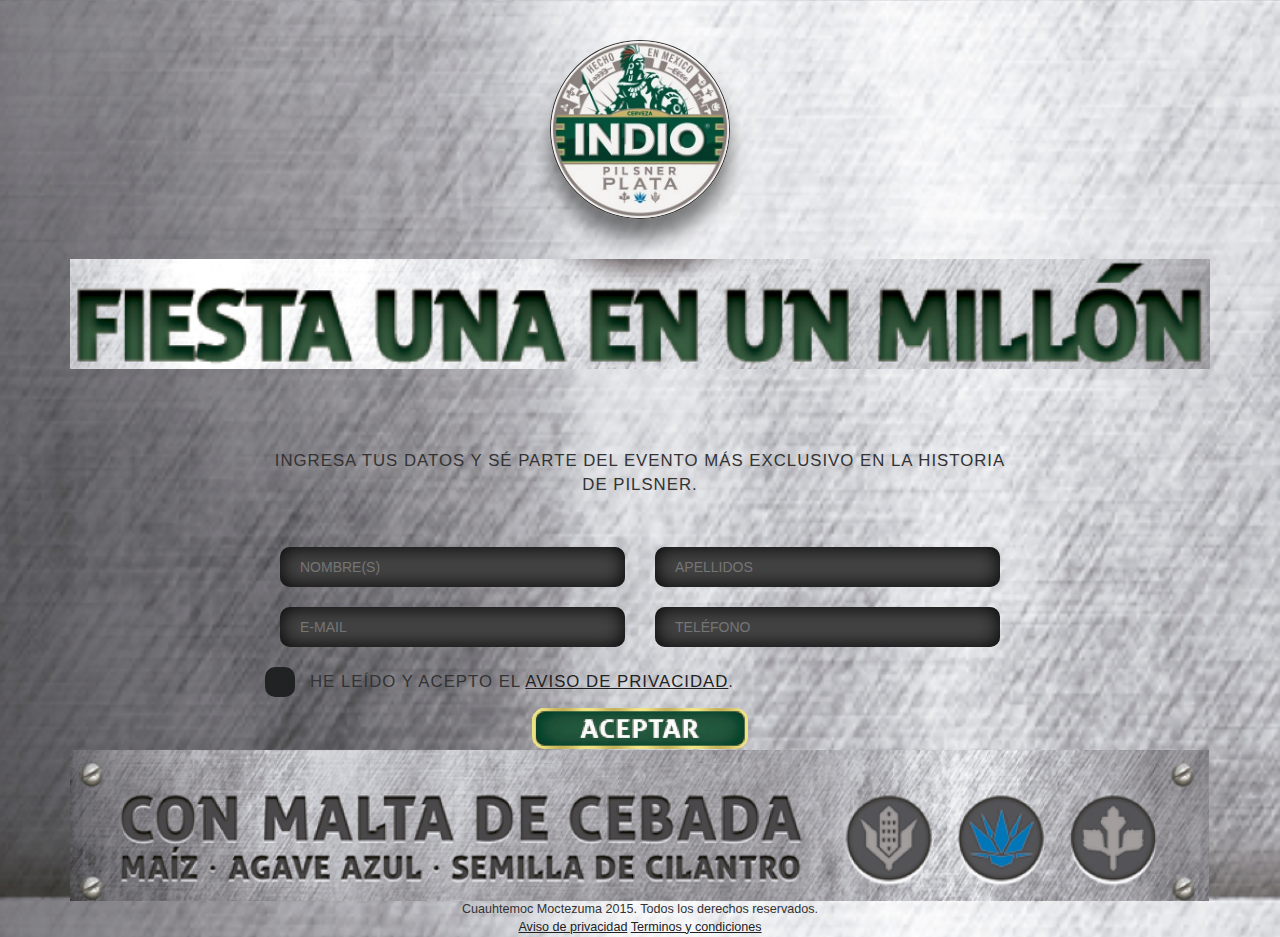
==== formulario.html @ b1153827 "Inicio Proyecto" ====
<!DOCTYPE html>
<html lang="es">
	<head>

	<!-- Meta -->
	<meta charset="UTF-8"/>
	<meta http-equiv="X-UA-Compatible" content="IE=edge">
    <meta name="viewport" content="width=device-width, initial-scale=1">
	
	<!-- Css -->
	<link type="text/css" rel="stylesheet" href="css/font-awesome.css"/>
	<link type="text/css" rel="stylesheet" href="css/bootstrap.css"/>
	<link type="text/css" rel="stylesheet" href="css/main.css"/>
	
	<!-- Icons -->

	<!-- Title Web Site -->
	<title>Una fiesta en un millón</title>
	</head>
	<body>

	<!-- Boostrap Template -->
	<section id="body" class="body">

		<div class="container">
			<div class="row">
				<div class="col-md-12">
					<img class="logo" src="img/logo.png" alt="Logo Indio"/>
				</div>
			</div>
			<div class="row">
				<div class="col-md-12">
					<img src="img/titleForm.png" class="header" alt="titleForm"/>
				</div>
			</div>
			<div class="row">	
				<div class="col-md-8 col-md-offset-2">
					<p class="text">Ingresa tus datos y sé parte del evento más exclusivo en la historia de pilsner.</p>
				</div>
			</div>
			<div class="row">	
				<div class="col-md-8 col-md-offset-2">
					<form id="formulario" action="validation.php" method="POST">
						<div class="col-md-6">
							<input id="nombre" class="inpForm" type="text" name="nombre" value="" placeholder="Nombre(s)"/>
							<input id="email" class="inpForm" type="email" name="email" value="" placeholder="E-mail"/>
						</div>
						<div class="col-md-6">	
							<input id="apellidos" class="inpForm" type="text" name="apellidos" value="" placeholder="Apellidos"/>
							<input id="telefono" class="inpForm" type="number" name="telefono" value="" placeholder="Teléfono"/>
						</div>
						
						<div class="clearfix"></div>

						<div id="checkbox" class="checkbox"><i class="fa fa-check"></i></div><span class="avisoChk">He leído y acepto el <a href="http://www.cuamoc.com/es/content/aviso-de-privacidad" target="_blank">aviso de privacidad</a>.</span>

						<div class="clearfix"></div>

						<img class="aceptarButton" src="img/aceptar.png" alt="Aceptar"/>
					</form>
				</div>
			</div>
		</div>

	</section>
	

	<footer>
		<div class="container">
			<div class="row">
				<div clasS="col-md-12">
					<img class="footerImg" src="img/footer.png" alt="Footer"/>
				</div>
			</div>
			<div class="row">
				<div class="col-md-6 col-md-offset-3">
					<span class="copyright">Cuauhtemoc Moctezuma 2015. Todos los derechos reservados.</span>
				</div>
			</div>
			<div class="row">
				<div class="col-md-6 col-md-offset-3">		
					<span class="aviso">
						<a class="ref" href="http://www.cuamoc.com/es/content/aviso-de-privacidad" target="_blank">Aviso de privacidad</a>
					</span>
					<span class="terminos">
						<a class="ref" href="http://www.cuamoc.com/es/content/terminos-y-condiciones-de-uso-del-sitio-web-de-cuauhtemoc-moctezuma" target="_blank">Terminos y condiciones</a>
					</span>
				</div>
			</div>
		</div>
	</footer>

	<!-- Javascript Init -->
	<script type="text/javascript" src="js/jquery-1.11.2.js"></script>
	<script type="text/javascript" src="js/bootstrap.js"></script>
	<script type="text/javascript">
		$(document).ready(function(){
			var boolNombre = 0;
			var boolApellidos = 0;
			var boolTelefono = 0;
			var boolEmail = 0;


			function nombreFunction(){
				var nombreVal = $("#nombre").val();
				if(nombreVal.length > 5){
					boolNombre = 1;
					$("#nombre").removeClass("wrong");
					$("#nombre").addClass("valid");
					return;
				}
				$("#nombre").addClass("wrong");
				return;
			}

			function apellidosFunction(){
				var apellidosVal = $("#apellidos").val();
				if(apellidosVal.length > 5){
					boolApellidos = 1;
					$("#apellidos").removeClass("wrong");
					$("#apellidos").addClass("valid");
				}
				$("#apellidos").addClass("wrong");
				return;
			}

			function telefonoFunction(){
				var telefonoVal = $("#telefono").val();
				var numberPattern = /\d+/g;
				telefonoVal.match( numberPattern );
				$("#telefono").val(telefonoVal);
				if(telefonoVal.length >= 8 && telefonoVal.length < 14){
					boolTelefono = 1;
					$("#telefono").removeClass("wrong");
					$("#telefono").addClass("valid");
				}
				$("#telefono").addClass("wrong");
				return;
			}

			function emailFunction(){
				var emailVal = $("#email").val();
				filter = /^([a-zA-Z0-9_\.\-])+\@(([a-zA-Z0-9\-])+\.)+([a-zA-Z0-9]{2,4})+$/;
				if (filter.test(emailVal)) {
					boolEmail = 1;
					$("#email").removeClass("wrong");
					$("#email").addClass("valid");
				}
				$("#email").addClass("wrong");
				return;
			}

			$("#checkbox").click(function(){
				$(this).toggleClass("checked");
				$("#checkbox").removeClass("sinAceptar");
			});

			$("#nombre").bind("change paste keyup", function() {
				console.log("Se va a verificar el campo de Nombre");
				nombreFunction();
			});
			$("#apellidos").bind("change paste keyup", function() {
				console.log("Se va a verificar el campo de Apellidos");
				apellidosFunction();
			});
			$("#telefono").bind("change paste keyup", function() {
				console.log("Se va a verificar el campo de Telefono");
				telefonoFunction();
			});
			$("#email").bind("change paste keyup", function() {
				console.log("Se va a verificar el campo de Email");
				emailFunction();
			});


			$(".aceptarButton").click(function(e){
				e.preventDefault();

				var nombre = $("#nombre").val();
				var email = $("#email").val();
				var apellidos = $("#apellidos").val();
				var telefono = $("#telefono").val();

				if(checkAviso()){
					$.ajax({
						method: "POST",
						url: "validation.php",
						data: { nombre: nombre, email: email, apellidos: apellidos, telefono: telefono }
					})
					.done(function( msg ) {
						console.log("Verificando la información" + msg);
						if(msg == 1){
							window.location = "invitacion.php";
						}
					});

				}else{$("#checkbox").addClass("sinAceptar");}
			});
		});
		function checkAviso(){

			if($("#checkbox").hasClass("checked")){
				console.log("Ha aceptado");
				return true;
			}
			console.log("No ha aceptado");
			return false;
		}
	</script>
	</body>
</html>
---- css/main.css ----
/*
 * index.html
 */
 html{
    width:100%;
    height:100%;
 }
body {
    background: rgba(0, 0, 0, 0) url("/img/bg.png") repeat scroll 0 0 / cover ;
    height: 100%;
    width: 100%;
    position:relative;
}
footer {
    font-size: 0.9em;
    text-align: center;
}
.logo {
    border: 1px solid;
    border-radius: 100%;
    box-shadow: 0 20px 20px rgba(0, 0, 0, 0.5);
    display: block;
    margin: 40px auto 0;
    max-width: 180px;
    min-width: 180px;
    width: 100%;
}
.introButton {
    background: green none repeat scroll 0 0;
    border: 2px solid yellow;
    border-radius: 10px;
    box-shadow: 0 0 20px rgba(0, 0, 0, 0.8) inset;
    color: white;
    display: block;
    font-size: 2em;
    line-height: 1.5em;
    margin: auto;
    text-align: center;
    text-transform: uppercase;
    width: 90px;
}
.text, .error {
    display: block;
    font-size: 1.2em;
    letter-spacing: 1px;
    margin: 40px auto;
    text-align: center;
    text-transform: uppercase;
}
.error{
	margin: 40px auto 0;
}
.header {
    display: block;
    margin: 40px auto;
    width: 100%;
}
.footerImg{
    width: 100%;
}
.aviso, .terminos{
    margin-bottom: 20px;
}
.aviso a, .terminos a{
    color: #212224;
    text-decoration: underline;
}

/*
 * Formulario.html
 */
.inpForm {
    background: #444 none repeat scroll 0 0;
    border: 0 none;
    border-radius: 10px;
    box-shadow: 0 0 20px rgba(0, 0, 0, 1) inset;
    color: #fff;
    height: 40px;
    margin: 10px 0;
    padding: 0 20px;
    text-transform: uppercase;
    width: 100%;
} 
.checkbox {
    background: #212224 none repeat scroll 0 0;
    border-radius: 10px;
    color: transparent;
    font-size: 30px;
    height: 30px;
    line-height: 30px;
    width: 30px;
    cursor: pointer;
    float:left;
}
.checkbox.checked{
	color:#fff;
}
.avisoChk {
    display: block;
    float: left;
    font-size: 1.2em;
    letter-spacing: 1px;
    line-height: 30px;
    margin: 10px 15px;
    text-transform: uppercase;
}
.avisoChk a{
    color: #212224;
    text-decoration: underline;
}
.sinAceptar{
    background: red;
}
.aceptarButton {
    display: block;
    margin: auto;
}
.wrong{
    color: red;
}
.valid{
    color: green;
}

/*
 * Invitation.php
 */
.text.confirm{
	font-size: 2em;
} 
.text.pre {
    background: transparent none repeat scroll 0 0;
    border: 0 none;
    margin: 0;
}
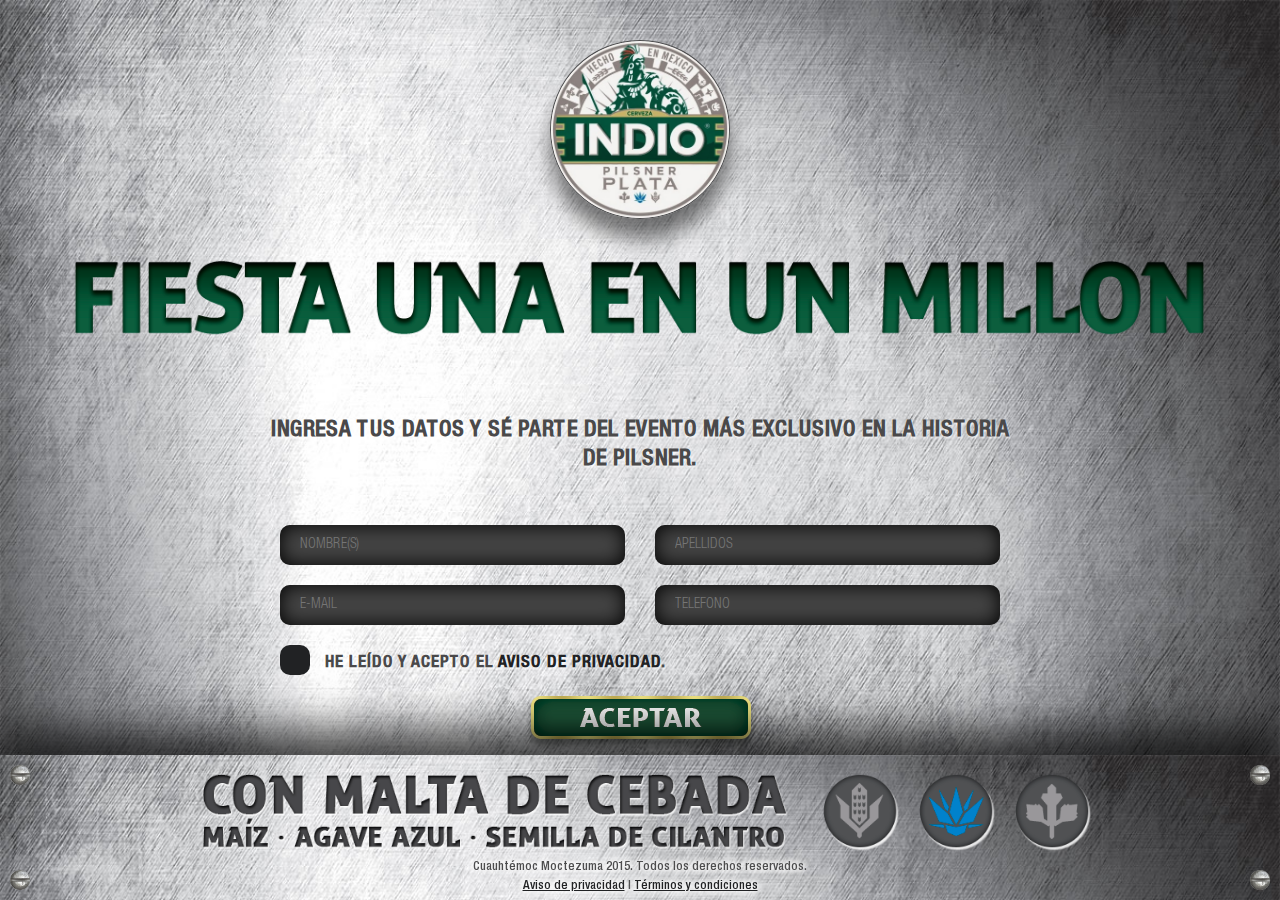
==== commit 002aa47a: "2da version" ====
--- a/formulario.html
+++ b/formulario.html
@@ -15,7 +15,7 @@
 	<!-- Icons -->
 
 	<!-- Title Web Site -->
-	<title>Una fiesta en un millón</title>
+	<title>Fiesta una en un mill&oacute;n</title>
 	</head>
 	<body>
 
@@ -35,7 +35,7 @@
 			</div>
 			<div class="row">	
 				<div class="col-md-8 col-md-offset-2">
-					<p class="text">Ingresa tus datos y sé parte del evento más exclusivo en la historia de pilsner.</p>
+					<p class="text">Ingresa tus datos y s&eacute; parte del evento m&aacute;s exclusivo en la historia de pilsner.</p>
 				</div>
 			</div>
 			<div class="row">	
@@ -52,7 +52,7 @@
 						
 						<div class="clearfix"></div>
 
-						<div id="checkbox" class="checkbox"><i class="fa fa-check"></i></div><span class="avisoChk">He leído y acepto el <a href="http://www.cuamoc.com/es/content/aviso-de-privacidad" target="_blank">aviso de privacidad</a>.</span>
+						<div id="checkbox" class="checkbox"><i class="fa fa-check"></i></div><span class="avisoChk">He le&iacute;do y acepto el <a href="http://www.cuamoc.com/es/content/aviso-de-privacidad" target="_blank"><b>Aviso de privacidad</b></a>.</span>
 
 						<div class="clearfix"></div>
 
@@ -66,24 +66,28 @@
 	
 
 	<footer>
+		<img src="img/tornillo.png" width="20" height="20" class="leftT"/>
+		<img src="img/tornillo.png" width="20" height="20" class="leftB"/>
+		<img src="img/tornillo.png" width="20" height="20" class="rightT"/>
+		<img src="img/tornillo.png" width="20" height="20" class="rightB"/>
 		<div class="container">
 			<div class="row">
-				<div clasS="col-md-12">
-					<img class="footerImg" src="img/footer.png" alt="Footer"/>
+				<div clas="col-md-12">
+					<img class="footerImg" src="img/ingredientes.png" alt="Footer"/>
 				</div>
 			</div>
 			<div class="row">
 				<div class="col-md-6 col-md-offset-3">
-					<span class="copyright">Cuauhtemoc Moctezuma 2015. Todos los derechos reservados.</span>
+					<span class="copyright">Cuauht&eacute;moc Moctezuma 2015. Todos los derechos reservados.</span>
 				</div>
 			</div>
 			<div class="row">
 				<div class="col-md-6 col-md-offset-3">		
 					<span class="aviso">
-						<a class="ref" href="http://www.cuamoc.com/es/content/aviso-de-privacidad" target="_blank">Aviso de privacidad</a>
+						<a class="ref" href="http://www.cuamoc.com/es/content/aviso-de-privacidad" target="_blank">Aviso de privacidad</a>&nbsp;l
 					</span>
 					<span class="terminos">
-						<a class="ref" href="http://www.cuamoc.com/es/content/terminos-y-condiciones-de-uso-del-sitio-web-de-cuauhtemoc-moctezuma" target="_blank">Terminos y condiciones</a>
+						<a class="ref" href="http://www.cuamoc.com/es/content/terminos-y-condiciones-de-uso-del-sitio-web-de-cuauhtemoc-moctezuma" target="_blank">T&eacute;rminos y condiciones</a>
 					</span>
 				</div>
 			</div>
--- a/css/main.css
+++ b/css/main.css
@@ -1,19 +1,52 @@
 /*
  * index.html
  */
+
+
+
+@font-face {
+  font-family: 'helve';
+  src: url('../fonts/HelveticaNeue.eot?v=4.3.0');
+  src: url('../fonts/HelveticaNeue.eot?#iefix&v=4.3.0') format('embedded-opentype'), url('../fonts/HelveticaNeue.woff2?v=4.3.0') format('woff2'), url('../fonts/HelveticaNeue.woff?v=4.3.0') format('woff'), url('../fonts/HelveticaNeue.ttf?v=4.3.0') format('truetype'), url('../fonts/HelveticaNeue.svg?v=4.3.0#fontawesomeregular') format('svg');
+  font-weight: normal;
+  font-style: normal;
+}
+
+@font-face {
+  font-family: 'helve2';
+  src: url('../fonts/HelveticaNeueLTStd-LtCn.eot?v=4.3.0');
+  src: url('../fonts/HelveticaNeueLTStd-LtCn.eot?#iefix&v=4.3.0') format('embedded-opentype'), url('../fonts/HelveticaNeueLTStd-LtCn.woff2?v=4.3.0') format('woff2'), url('../fonts/HelveticaNeueLTStd-LtCn.woff?v=4.3.0') format('woff'), url('../fonts/HelveticaNeueLTStd-LtCn.ttf?v=4.3.0') format('truetype'), url('../fonts/HelveticaNeueLTStd-LtCn.svg?v=4.3.0#fontawesomeregular') format('svg');
+  font-weight: normal;
+  font-style: normal;
+}
+
+@font-face {
+  font-family: 'helve3';
+  src: url('../fonts/HelveticaNeueLTStd-MdCn.eot?v=4.3.0');
+  src: url('../fonts/HelveticaNeueLTStd-MdCn.eot?#iefix&v=4.3.0') format('embedded-opentype'), url('../fonts/HelveticaNeueLTStd-MdCn.woff2?v=4.3.0') format('woff2'), url('../fonts/HelveticaNeueLTStd-MdCn.woff?v=4.3.0') format('woff'), url('../fonts/HelveticaNeueLTStd-MdCn.ttf?v=4.3.0') format('truetype'), url('../fonts/HelveticaNeueLTStd-MdCn.svg?v=4.3.0#fontawesomeregular') format('svg');
+  font-weight: normal;
+  font-style: normal;
+}
+
  html{
     width:100%;
     height:100%;
  }
 body {
-    background: rgba(0, 0, 0, 0) url("/img/bg.png") repeat scroll 0 0 / cover ;
+    background: rgba(0, 0, 0, 0) url("../img/bg.png") repeat scroll 0 0 / cover ;
     height: 100%;
     width: 100%;
     position:relative;
+    color: #4d4d4e;
+
 }
 footer {
     font-size: 0.9em;
     text-align: center;
+}
+
+.body{
+        margin-bottom: 200px;
 }
 .logo {
     border: 1px solid;
@@ -41,11 +74,17 @@
 }
 .text, .error {
     display: block;
-    font-size: 1.2em;
+    font-size: 1.6em;
+    line-height: 1.3em;
     letter-spacing: 1px;
     margin: 40px auto;
     text-align: center;
     text-transform: uppercase;
+    text-shadow: 1px 2px 2px rgba(255, 255, 255, .7);
+    font-family: 'helve3';
+    color: #4a494a;
+    font-kerning: normal;
+    font-weight: bold;
 }
 .error{
 	margin: 40px auto 0;
@@ -56,14 +95,18 @@
     width: 100%;
 }
 .footerImg{
-    width: 100%;
+    width: 80%;
 }
 .aviso, .terminos{
     margin-bottom: 20px;
+     font-family: 'helve3';
 }
 .aviso a, .terminos a{
     color: #212224;
     text-decoration: underline;
+     font-family: 'helve3';
+     text-shadow: 0 0 .5em white, 0 0 .5em white, 0 0 .5em white, 0 0 .5em white;
+
 }
 
 /*
@@ -80,6 +123,7 @@
     padding: 0 20px;
     text-transform: uppercase;
     width: 100%;
+    font-family: 'helve2';
 } 
 .checkbox {
     background: #212224 none repeat scroll 0 0;
@@ -91,6 +135,7 @@
     width: 30px;
     cursor: pointer;
     float:left;
+    margin-left: 15px;
 }
 .checkbox.checked{
 	color:#fff;
@@ -100,12 +145,23 @@
     float: left;
     font-size: 1.2em;
     letter-spacing: 1px;
-    line-height: 30px;
+    line-height: 2.3em;
     margin: 10px 15px;
     text-transform: uppercase;
+    text-shadow: 1px 2px 2px rgba(255, 255, 255, .7);
+    font-family: 'helve3';
+    color: #4a494a;
+    font-kerning: normal;
+    font-weight: bold;
+
 }
 .avisoChk a{
     color: #212224;
+    text-decoration: none;
+}
+
+.avisoChk a:hover{
+    color: #212224;
     text-decoration: underline;
 }
 .sinAceptar{
@@ -116,20 +172,73 @@
     margin: auto;
 }
 .wrong{
-    color: red;
+    color: #ca4f24;
 }
 .valid{
-    color: green;
+    color: white;
 }
 
 /*
  * Invitation.php
  */
 .text.confirm{
-	font-size: 2em;
+    font-size: 2.5em;
+    font-family: 'helve3';
+    font-kerning: normal;
+    font-weight: bold;
+    text-shadow: 1px 2px 2px rgba(255, 255, 255, .7);
 } 
 .text.pre {
     background: transparent none repeat scroll 0 0;
     border: 0 none;
     margin: 0;
+    font-family: 'helve3';
+    font-kerning: normal;
+    font-weight: bold;
+    text-shadow: 1px 2px 2px rgba(255, 255, 255, .7);
+}
+
+
+footer{
+    background: rgba(0, 0, 0, 0) url("../img/bg.png") repeat scroll 0 0 / cover ;
+    height: 145px;
+    position: fixed;
+    bottom: 0;
+    width: 100%;
+    box-shadow: 0px -27px 39px rgba(0, 0, 0, 0.7);
+}
+
+.leftT{
+    position: absolute;
+    top: 10px;
+    left: 10px;
+}
+
+.leftB{
+    position: absolute;
+    bottom: 10px;
+    left: 10px;
+}
+
+.rightT{
+    position: absolute;
+    top: 10px;
+    right: 10px;
+}
+
+.rightB{
+    position: absolute;
+    bottom: 10px;
+    right: 10px;
+}
+
+.copyright{
+    font-family: 'helve3';
+    text-shadow: 0 0 .5em white, 0 0 .5em white, 0 0 .5em white, 0 0 .5em white;
+}
+
+.decisionBttn{
+    display: block;
+    margin: 0 auto;
+    cursor: pointer;
 }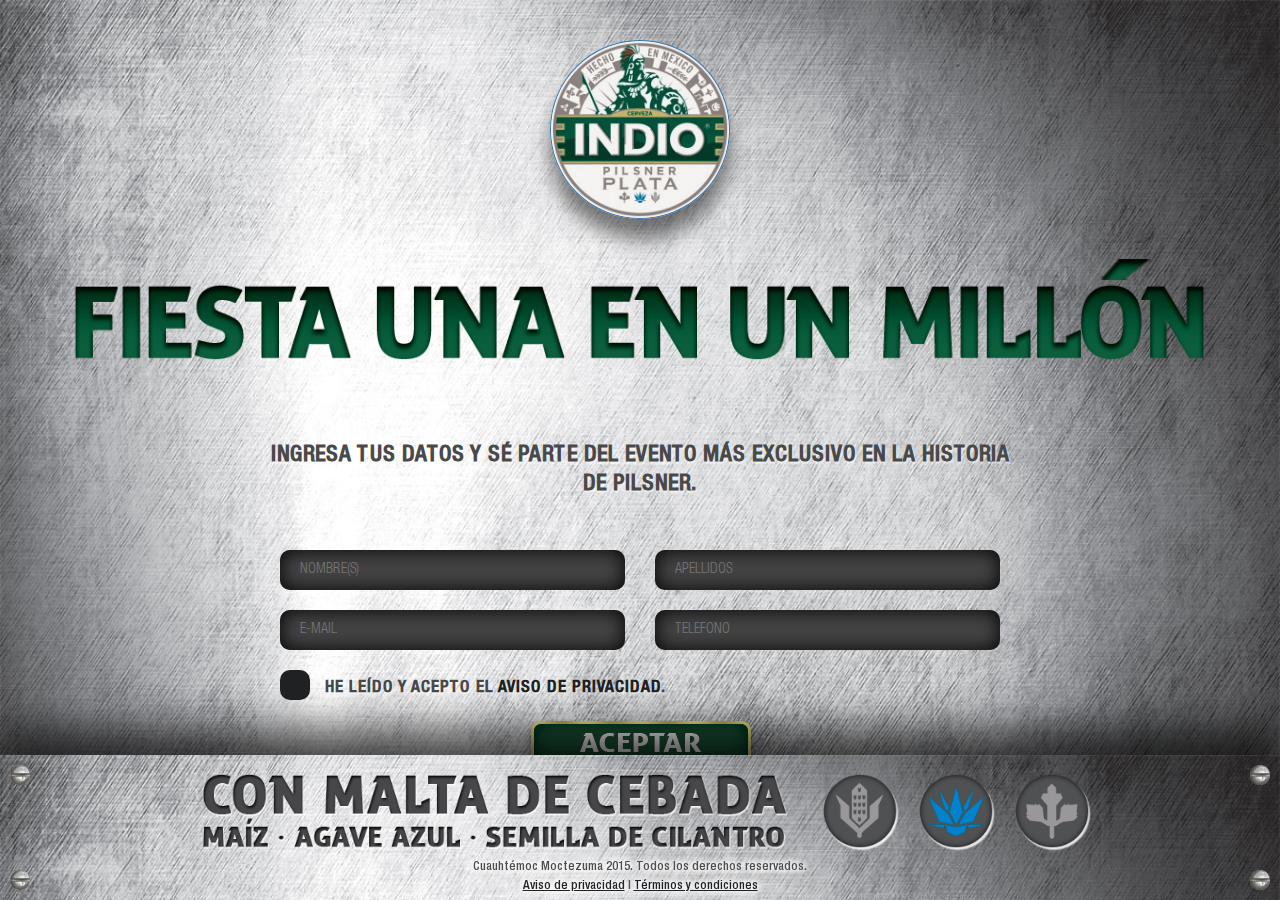
==== commit 85bb8e4e: "Última prueba" ====
--- a/formulario.html
+++ b/formulario.html
@@ -25,7 +25,9 @@
 		<div class="container">
 			<div class="row">
 				<div class="col-md-12">
-					<img class="logo" src="img/logo.png" alt="Logo Indio"/>
+					<a href="/" target="_self">
+						<img class="logo" src="img/logo.png" alt="Logo Indio"/>
+					</a>
 				</div>
 			</div>
 			<div class="row">
@@ -94,6 +96,11 @@
 		</div>
 	</footer>
 
+<div id="loading" class="loading hidden">
+	<i class="fa fa-circle-o-notch fa-spin"></i>
+	<p id="alert" class="alertWarning text"></p>
+</div>
+
 	<!-- Javascript Init -->
 	<script type="text/javascript" src="js/jquery-1.11.2.js"></script>
 	<script type="text/javascript" src="js/bootstrap.js"></script>
@@ -113,6 +120,7 @@
 					$("#nombre").addClass("valid");
 					return;
 				}
+				$("#nombre").removeClass("valid");
 				$("#nombre").addClass("wrong");
 				return;
 			}
@@ -123,7 +131,9 @@
 					boolApellidos = 1;
 					$("#apellidos").removeClass("wrong");
 					$("#apellidos").addClass("valid");
-				}
+					return;
+				}
+				$("#apellidos").removeClass("valid");
 				$("#apellidos").addClass("wrong");
 				return;
 			}
@@ -137,7 +147,9 @@
 					boolTelefono = 1;
 					$("#telefono").removeClass("wrong");
 					$("#telefono").addClass("valid");
-				}
+					return;
+				}
+				$("#telefono").removeClass("valid");
 				$("#telefono").addClass("wrong");
 				return;
 			}
@@ -149,7 +161,9 @@
 					boolEmail = 1;
 					$("#email").removeClass("wrong");
 					$("#email").addClass("valid");
-				}
+					return;
+				}
+				$("#email").removeClass("valid");
 				$("#email").addClass("wrong");
 				return;
 			}
@@ -176,16 +190,20 @@
 				emailFunction();
 			});
 
-
 			$(".aceptarButton").click(function(e){
 				e.preventDefault();
-
+				$("#alert").html("");
+				$("#loading").removeClass("hidden");
 				var nombre = $("#nombre").val();
+				nombreFunction();
 				var email = $("#email").val();
+				emailFunction();
 				var apellidos = $("#apellidos").val();
+				apellidosFunction();
 				var telefono = $("#telefono").val();
-
-				if(checkAviso()){
+				telefonoFunction();
+
+				if(checkAviso() && boolNombre == 1 && boolApellidos == 1 && boolTelefono == 1 && boolEmail == 1){
 					$.ajax({
 						method: "POST",
 						url: "validation.php",
@@ -195,12 +213,30 @@
 						console.log("Verificando la información" + msg);
 						if(msg == 1){
 							window.location = "invitacion.php";
+						}else if(msg == 2){
+							console.log("El usuario ya se había registrado.");
+							$("#alert").html("El usuario ya ha sido registrado.");
+							setTimeout(function(){
+								$("#loading").addClass("hidden");
+							}, 2000);
+						}else{
+							console.log("Hubo un error al validar sus datos en la base de datos");
+							$("#alert").html("Hubo un error al ingresar sus datos, verifiquelos.");
+							setTimeout(function(){
+								$("#loading").addClass("hidden");
+							}, 2000);
 						}
 					});
-
-				}else{$("#checkbox").addClass("sinAceptar");}
+					
+				}else{
+					$("#alert").html("Algunos datos están incompletos, verifiquelos.");
+					setTimeout(function(){
+						$("#loading").addClass("hidden");
+					}, 2000);
+				}
 			});
 		});
+
 		function checkAviso(){
 
 			if($("#checkbox").hasClass("checked")){
@@ -208,6 +244,7 @@
 				return true;
 			}
 			console.log("No ha aceptado");
+			$("#checkbox").addClass("sinAceptar");
 			return false;
 		}
 	</script>
--- a/css/main.css
+++ b/css/main.css
@@ -170,6 +170,7 @@
 .aceptarButton {
     display: block;
     margin: auto;
+    cursor: pointer;
 }
 .wrong{
     color: #ca4f24;
@@ -178,6 +179,29 @@
     color: white;
 }
 
+.loading {
+    background: rgba(0, 0, 0, 0.6) none repeat scroll 0 0;
+    height: 300px;
+    left: 50%;
+    margin: auto auto auto -150px;
+    position: fixed;
+    text-align: center;
+    top: 20%;
+    width: 300px;
+    z-index: 999;
+}
+.loading i {
+    color: white;
+    font-size: 4em;
+    margin-top: 20%;
+    position: relative;
+    text-align: center;
+    vertical-align: bottom;
+}
+.alertWarning {
+    color: #ca4f24;
+    text-shadow: none;
+}
 /*
  * Invitation.php
  */
@@ -198,7 +222,6 @@
     text-shadow: 1px 2px 2px rgba(255, 255, 255, .7);
 }
 
-
 footer{
     background: rgba(0, 0, 0, 0) url("../img/bg.png") repeat scroll 0 0 / cover ;
     height: 145px;
